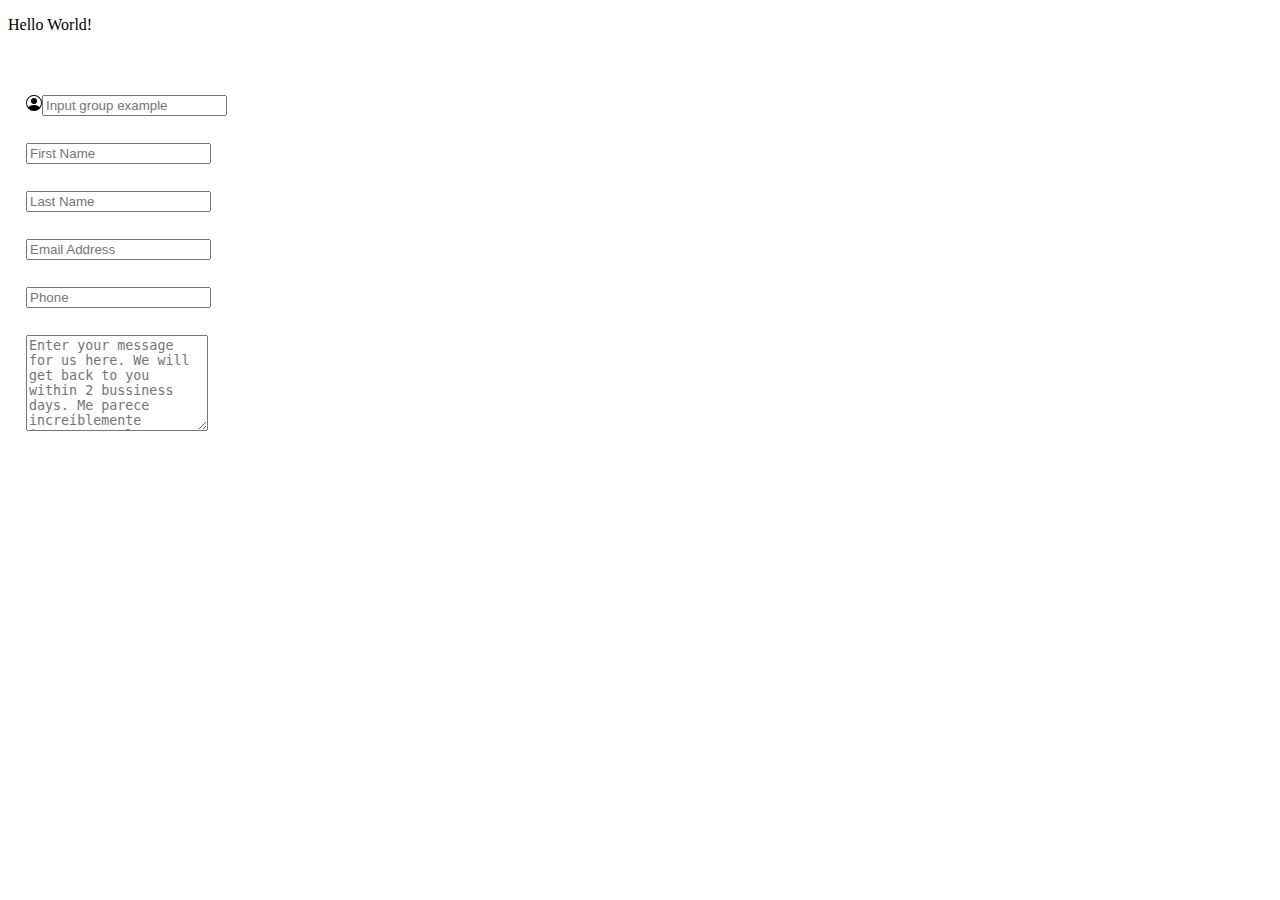
==== Formulario 1/html/index.html @ 3923b2a2 "Primer avance" ====
<!DOCTYPE html>
<html lang="es">
    <head>
    <!-- Meta tags necesarios -->
    <meta charset="utf-8">
    <meta name="viewport" content="width=device-width, initial-scale=1, shrink-to-fit=no">

    <!-- Bootstrap CSS -->
    <link href="https://cdn.jsdelivr.net/npm/bootstrap@5.0.1/dist/css/bootstrap.min.css" rel="stylesheet" integrity="sha384-+0n0xVW2eSR5OomGNYDnhzAbDsOXxcvSN1TPprVMTNDbiYZCxYbOOl7+AMvyTG2x" crossorigin="anonymous">


    <!--Estilos personalizados-->
    <link rel="stylesheet" href="../css/estilos.css">

    <title>Bootstrap Forms</title>
  </head>

    <body>

      <p>Hello World!</p>

      <div class="container">
        <div class="forms">
          
        <span class="input-group-text" id="basic-addon1">
        <svg xmlns="http://www.w3.org/2000/svg" width="16" height="16" fill="currentColor" class="bi bi-person-circle" viewBox="0 0 16 16">
        <path d="M11 6a3 3 0 1 1-6 0 3 3 0 0 1 6 0z"></path>
        <path fill-rule="evenodd" d="M0 8a8 8 0 1 1 16 0A8 8 0 0 1 0 8zm8-7a7 7 0 0 0-5.468 11.37C3.242 11.226 4.805 10 8 10s4.757 1.225 5.468 2.37A7 7 0 0 0 8 1z"></path>
        </svg>
        </span>
          <input type="text" class="form-control" placeholder="Input group example" aria-label="Input group example" aria-describedby="basic-addon1">
      </div>
        <div class="forms">
          <input type="text" id="fname" name="fname" placeholder="First Name">
        </div>
        <div class="forms">
          <input type="text" id="lname" name="lname" placeholder="Last Name">
        </div>
        <div class="forms">
          <input type="email" id="email" name="email" placeholder="Email Address">
        </div>
        <div class="forms">
          <input type="tel" id="phone" name="phone" placeholder="Phone">
        </div>
        <div class="forms">
          <textarea name="" id="" cols="20" rows="6" placeholder="Enter your message for us here. We will get back to you within 2 bussiness days. Me parece increíblemente interesante la propiedad placeholder."></textarea>
        </div>  
      </div>

      


    <!-- Boostrap JS Bundle -->
      <script src="https://cdn.jsdelivr.net/npm/bootstrap@5.0.1/dist/js/bootstrap.bundle.min.js" integrity="sha384-gtEjrD/SeCtmISkJkNUaaKMoLD0//ElJ19smozuHV6z3Iehds+3Ulb9Bn9Plx0x4" crossorigin="anonymous"></script>

    
    <!-- JavaScript adicional -->

    </body>
</html>
---- Formulario 1/css/estilos.css ----
.container{
  padding: 2vh;

}
.forms{
  display: flex;
  flex-direction: row;
  margin-top: 3vh;
  margin-bottom: 3vh;
}
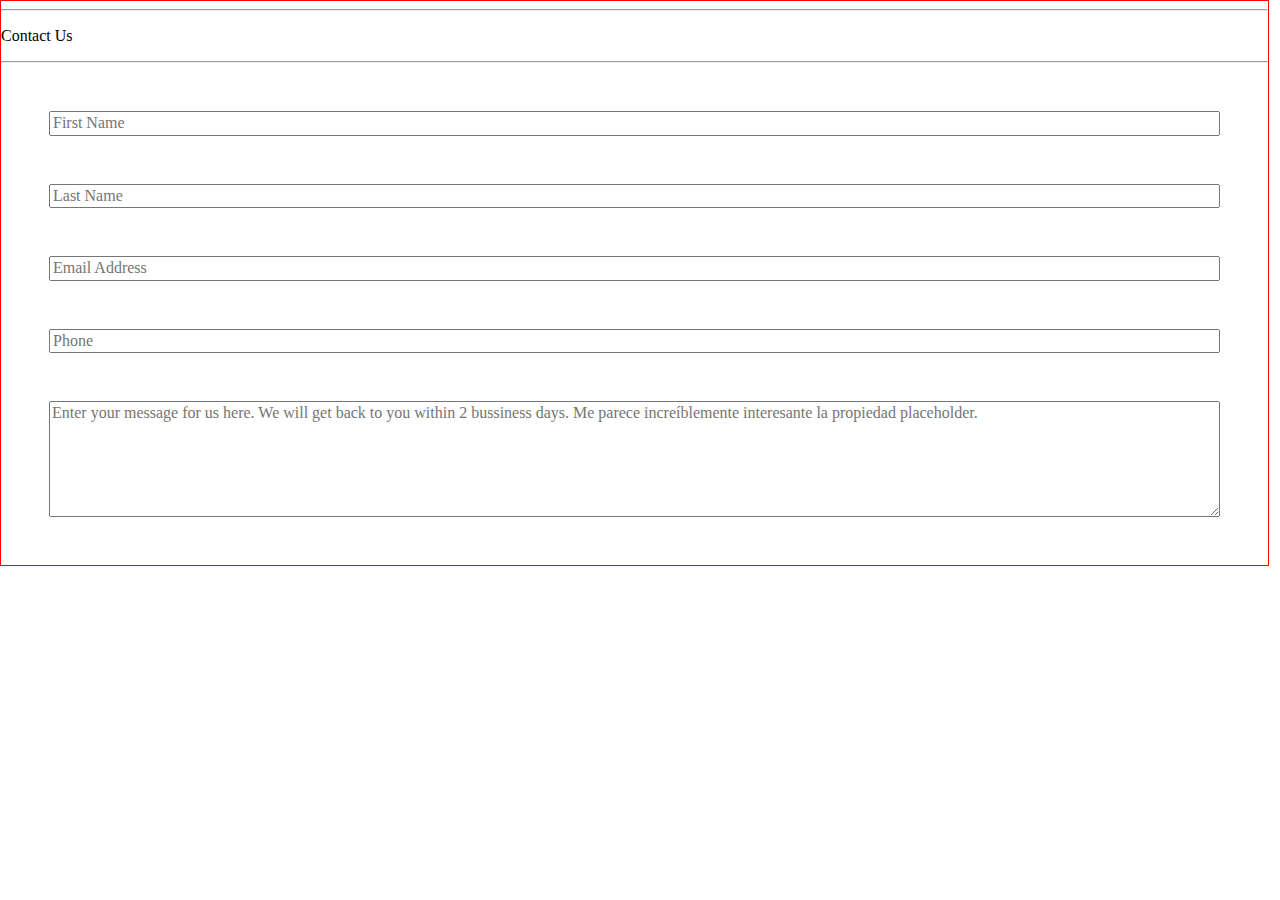
==== commit 27e4722d: "avance2" ====
--- a/Formulario 1/html/index.html
+++ b/Formulario 1/html/index.html
@@ -11,41 +11,46 @@
 
     <!--Estilos personalizados-->
     <link rel="stylesheet" href="../css/estilos.css">
+    <link rel="stylesheet" href="../css/normalize.css">
 
     <title>Bootstrap Forms</title>
   </head>
 
     <body>
 
-      <p>Hello World!</p>
 
-      <div class="container">
+      <div class="container rounded">
+        <div class="flex-container">  
+
+          <hr>
+          <div class="titulo">
+            <p class="text-center">Contact Us</p>  
+          <hr>
+
+        <div class="forms">  
+          <input type="text" class="form-control" id="fname" name="fname" placeholder="First Name">
+        </div>
+
         <div class="forms">
-          
-        <span class="input-group-text" id="basic-addon1">
-        <svg xmlns="http://www.w3.org/2000/svg" width="16" height="16" fill="currentColor" class="bi bi-person-circle" viewBox="0 0 16 16">
-        <path d="M11 6a3 3 0 1 1-6 0 3 3 0 0 1 6 0z"></path>
-        <path fill-rule="evenodd" d="M0 8a8 8 0 1 1 16 0A8 8 0 0 1 0 8zm8-7a7 7 0 0 0-5.468 11.37C3.242 11.226 4.805 10 8 10s4.757 1.225 5.468 2.37A7 7 0 0 0 8 1z"></path>
-        </svg>
-        </span>
-          <input type="text" class="form-control" placeholder="Input group example" aria-label="Input group example" aria-describedby="basic-addon1">
+          <input type="text" class="form-control" id="lname" name="lname" placeholder="Last Name">
+        </div>
+
+        <div class="forms">
+          <input type="email" class="form-control" id="email" name="email" placeholder="Email Address">
+        </div>
+
+        <div class="forms">
+          <input type="tel" class="form-control" id="phone" name="phone" placeholder="Phone">
+        </div>
+
+        <div class="forms">
+          <textarea name="" class="form-control" id="" cols="20" rows="6" placeholder="Enter your message for us here. We will get back to you within 2 bussiness days. Me parece increíblemente interesante la propiedad placeholder."></textarea>
+          </div>  
+          </div>
+        </div>
       </div>
-        <div class="forms">
-          <input type="text" id="fname" name="fname" placeholder="First Name">
-        </div>
-        <div class="forms">
-          <input type="text" id="lname" name="lname" placeholder="Last Name">
-        </div>
-        <div class="forms">
-          <input type="email" id="email" name="email" placeholder="Email Address">
-        </div>
-        <div class="forms">
-          <input type="tel" id="phone" name="phone" placeholder="Phone">
-        </div>
-        <div class="forms">
-          <textarea name="" id="" cols="20" rows="6" placeholder="Enter your message for us here. We will get back to you within 2 bussiness days. Me parece increíblemente interesante la propiedad placeholder."></textarea>
-        </div>  
-      </div>
+
+      <br>
 
       
 
--- a/Formulario 1/css/estilos.css
+++ b/Formulario 1/css/estilos.css
@@ -1,11 +1,20 @@
+
+
+.titulo{
+
+}
 
 .container{
-  padding: 2vh;
+  border: 1px solid red;
+  width: 99%;
 
 }
 .forms{
   display: flex;
-  flex-direction: row;
+  flex-direction: column;
   margin-top: 3vh;
   margin-bottom: 3vh;
+  margin: 3em;
+  justify-content: center;
+
 }